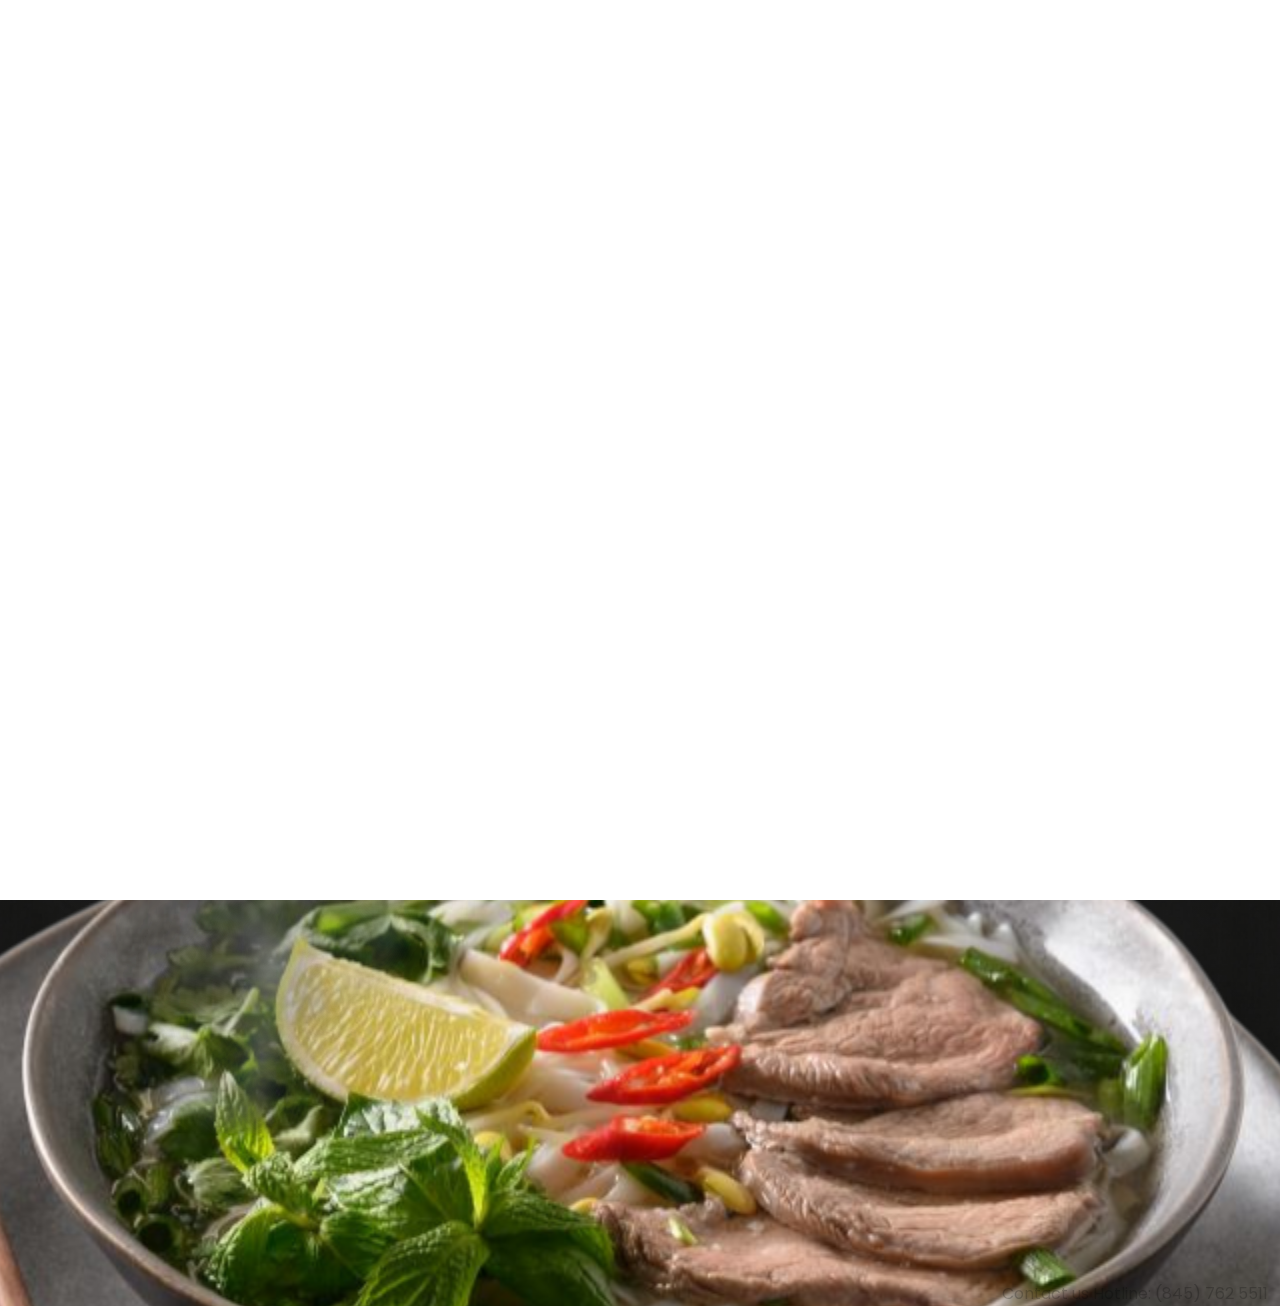
==== index.html @ 6248d5a3 "add index.html" ====
<!-- ===================HEAD=================== -->
<!DOCTYPE html>
<html lang="en">
  <head>
    <meta charset="UTF-8" />
    <meta name="viewport" content="width=device-width, initial-scale=1.0" />
    <title>New Saigon Pho VN - Restaurant</title>
    <link rel="icon" type="image/x-icon" href="./images/favicon.ico" />
    <link
      href="https://cdn.jsdelivr.net/npm/bootstrap@5.3.2/dist/css/bootstrap.min.css"
      rel="stylesheet"
      integrity="sha384-T3c6CoIi6uLrA9TneNEoa7RxnatzjcDSCmG1MXxSR1GAsXEV/Dwwykc2MPK8M2HN"
      crossorigin="anonymous"
    />
    <script
      src="https://cdn.jsdelivr.net/npm/bootstrap@5.3.2/dist/js/bootstrap.bundle.min.js"
      integrity="sha384-C6RzsynM9kWDrMNeT87bh95OGNyZPhcTNXj1NW7RuBCsyN/o0jlpcV8Qyq46cDfL"
      crossorigin="anonymous"
    ></script>
    <script
      src="https://code.jquery.com/jquery-3.7.1.js"
      integrity="sha256-eKhayi8LEQwp4NKxN+CfCh+3qOVUtJn3QNZ0TciWLP4="
      crossorigin="anonymous"
    ></script>
    <link
      rel="stylesheet"
      href="https://cdnjs.cloudflare.com/ajax/libs/font-awesome/6.5.1/css/all.min.css"
      integrity="sha512-DTOQO9RWCH3ppGqcWaEA1BIZOC6xxalwEsw9c2QQeAIftl+Vegovlnee1c9QX4TctnWMn13TZye+giMm8e2LwA=="
      crossorigin="anonymous"
      referrerpolicy="no-referrer"
    />
    <link rel="stylesheet" href="./styles/styles.css" />
    <link rel="stylesheet" href="./styles/adminStyles.css" />
    <link rel="stylesheet" href="./styles/preloaderStyles.css" />
    <base href="/" />
  </head>

  <body>
    <!-- ===================HEAD=================== -->

    <!-- ===================HEADER=================== -->
    <header
      id="header"
      class="d-flex flex-column align-items-center hidden fixed-top"
    >
      <nav class="w-100 navbar-expand-lg" id="navbar">
        <div
          class="container-lg d-flex justify-content-between align-items-center"
        >
          <span style="width: 110px; height: 110px" class="img-fluid">
            <a href="./home.html" class="brand-logo">
              <img
                src="./images/logo.png"
                class="img-fluid d-md-block"
                width="170"
                alt="Logo"
              />
            </a>
          </span>
          <ul class="nav d-none d-md-flex">
            <li>
              <a href="./home.html" class="text-light nav-link active">Home</a>
            </li>
            <li><a href="./menu.html" class="text-light nav-link">Menu</a></li>
            <li>
              <a href="./about.html" class="text-light nav-link">About us</a>
            </li>
          </ul>
          <div
            class="menu-btn d-block d-md-none"
            type="button"
            data-bs-toggle="offcanvas"
            data-bs-target="#side-bar"
            aria-controls="offcanvasRight"
          >
            <i class="fas fa-bars text-light"></i>
          </div>
        </div>
      </nav>
    </header>
    <!-- ===================HEADER=================== -->

    <!-- ===================SIDEBAR=================== -->

    <div
      class="offcanvas offcanvas-end"
      tabindex="-1"
      id="side-bar"
      aria-labelledby="offcanvasRightLabel"
    >
      <div class="offcanvas-header">
        <h5
          class="offcanvas-title fw-2 bold"
          style="color: #7c5132"
          id="offcanvasRightLabel"
        >
          NEW SAIGON PHO VN
        </h5>
        <button
          type="button"
          class="btn-close"
          data-bs-dismiss="offcanvas"
          aria-label="Close"
        ></button>
      </div>
      <div class="offcanvas-body">
        <ul class="menu">
          <li><a href="./home.html" class="nav-link active">Home</a></li>
          <li><a href="./menu.html" class="nav-link">Menu</a></li>
          <li><a href="./about.html" class="nav-link">About us</a></li>
        </ul>
      </div>
    </div>

    <!-- ===================SIDEBAR=================== -->

    <!-- ===================PRELOADER=================== -->
    <div class="bg-light loading" id="preloader">
      <div class="windows8">
        <div class="wBall" id="wBall_1">
          <div class="wInnerBall"></div>
        </div>
        <div class="wBall" id="wBall_2">
          <div class="wInnerBall"></div>
        </div>
        <div class="wBall" id="wBall_3">
          <div class="wInnerBall"></div>
        </div>
        <div class="wBall" id="wBall_4">
          <div class="wInnerBall"></div>
        </div>
        <div class="wBall" id="wBall_5">
          <div class="wInnerBall"></div>
        </div>
      </div>
    </div>
    <!-- ===================PRELOADER=================== -->

    <div class="home-img">
      <div class="container-lg h-100 position-relative">
        <div class="text-group">
          <div class="slogan text-white">
            Bring Vietnamese Culture to The World
          </div>
          <span class="text-white"
            >Experience Vietnam in the heart of Newburgh! At New Saigon Pho VN,
            we're passionate about bringing Vietnamese culture to the world.
            Join us for authentic flavors, from our signature pho to traditional
            banh mi sandwiches. Visit us at 202 S Plank Rd for a taste of
            Vietnam's finest.
            <a href="./about.html" class="text-orange fw-bold hover-underline"
              >See more</a
            >
          </span>
        </div>

        <div
          class="d-flex flex-column justify-content-end d-none d-md-block"
          style="
            z-index: 4;
            position: absolute;
            right: 0;
            bottom: 0;
            opacity: 0.2;
            margin-right: 0.745rem;
          "
        >
          <!-- <div class="mouse ms-auto opacity-100"></div> -->
          <div class="d-flex gap-3 text-light pb-4 pt-2">
            <span class="fw-bold fw-5">Contact us</span>
            <span>Hotline: (845) 762 5511</span>
            <div class="fw-5 d-flex gap-2">
              <a class="text-orange" href=""
                ><i class="fa-brands fa-twitter"></i
              ></a>
              <a class="text-orange" href=""
                ><i class="fa-brands fa-facebook"></i
              ></a>
              <a class="text-orange" href=""
                ><i class="fa-brands fa-square-instagram"></i
              ></a>
            </div>
          </div>
        </div>
      </div>
      <div class="pho-wrap">
        <div class="pho">
          <img
            src="./images/pho.png"
            class="img-fluid ratio ratio-4x3"
            alt="pho"
          />
        </div>

        <div class="smoke-wrap">
          <img
            class="smoke"
            src="./images/smoke.png"
            class="img-fluid"
            alt="smoke"
          />
        </div>
        <div class="smoke-wrap">
          <img
            class="smoke2"
            src="./images/smoke.png"
            class="img-fluid"
            alt="smoke"
          />
        </div>
        <div class="smoke-wrap">
          <img
            class="smoke3"
            src="./images/smoke.png"
            class="img-fluid"
            alt="smoke"
          />
        </div>
      </div>
    </div>

    <script src="./scripts/preloader.js"></script>
    <script src="./scripts/headerAnimation.js"></script>
  </body>
</html>
---- styles/styles.css ----
@import url("https://fonts.googleapis.com/css2?family=Poppins:ital,wght@0,100;0,200;0,300;0,400;0,500;0,600;0,700;0,800;0,900;1,100;1,200;1,300;1,400;1,500;1,600;1,700;1,800;1,900&display=swap");
@import url("https://fonts.googleapis.com/css2?family=Cormorant+Garamond:ital,wght@0,300;0,400;0,500;0,600;0,700;1,300;1,400;1,500;1,600;1,700&display=swap");
* {
  margin: 0;
  padding: 0;
  box-sizing: border-box;
  font-family: "Poppins", sans-serif;
}

html * {
  -webkit-font-smoothing: antialiased;
  -moz-osx-font-smoothing: grayscale;
  scroll-behavior: smooth;
}

body {
  background-color: #f8f9fa;
  /* background-image: linear-gradient(rgba(0, 0, 0, 0.4), rgba(0, 0, 0, 0.4)),
    url("../images/dark-background.jpg"); */
  margin: 0 auto;
  display: flex;
  flex-direction: column;
  min-height: 100vh;
  text-decoration: none;
  overflow-x: hidden;
  /* background: rgb(96, 29, 12);
  background: linear-gradient(
    0deg,
    rgba(110, 59, 59, 1) 23%,
    rgba(192, 96, 47, 1) 73%,
    rgba(190, 106, 21, 1) 100%
  ); */
}

header,
footer {
  width: 100%;
  z-index: 98;
}

.home-img {
  background-image: linear-gradient(rgba(0, 0, 0, 0.4), rgba(0, 0, 0, 0.4)),
    url("../images/one-plant-dark-surface.jpg");
  background-repeat: no-repeat;
  background-position: center;
  background-size: cover;
  height: 100vh;
  width: 100%;
  position: relative;
  overflow: hidden;
}
.home-img .text-group {
  display: block;
  z-index: 3;
  position: relative;
  top: 30%;
  margin-left: auto !important;
  max-width: 65rem;
  width: fit-content;
}
.home-img .text-group .slogan {
  line-height: normal;
  text-align: end;
  font-family: "Cormorant Garamond", serif !important;
  font-weight: 500;
  font-size: 3.8rem;
  font-style: italic;
}
.home-img .text-group span {
  line-height: normal;
  text-align: end;
  text-shadow: 2px 2px 4px rgba(0, 0, 0, 0.5);
  margin-left: auto;
  display: block;
  font-size: 1.2rem;
  font-style: italic;
  max-width: 40rem;
}
.orange-btn {
  color: #ffffff;
  font-weight: 600;
  font-size: 1rem;
  transition: all 0.2s ease;
  border: 2px solid rgba(192, 96, 47, 1);

  border-radius: 50px;
}
.orange-btn:hover {
  background: rgba(192, 96, 47, 1);
  color: #ffffff;
}
.hover-underline:hover {
  text-decoration: underline;
}

.pho-wrap {
  width: fit-content;
  height: fit-content;
  /* min-width: max(600px, -100%); */
  scale: 2;
  position: absolute;
  left: 40%;
  transform: translate(-50%, 12%);
  bottom: 0;
  pointer-events: none;
}
.pho {
  /* min-width: 600px; */
  width: 40vw;
}
.smoke-wrap {
  display: flex;
  justify-content: center;
  width: 100%;
  height: auto;
  position: absolute;
  left: 50%;
  bottom: 50%;
  transform: translateX(-50%);
  overflow: hidden;
}

.smoke,
.smoke2,
.smoke3 {
  position: relative;
  bottom: 0;
  z-index: 1;
  filter: blur(5px);
  transform-origin: 50% 50%;
}

.smoke {
  width: 50%;
  animation: smoke1 3s linear infinite;
  -webkit-animation: smoke1 3s linear infinite;
  animation-delay: 0.5s;
}

.smoke2 {
  width: 50%;
  animation: smoke2 3s linear infinite;
  -webkit-animation: smoke2 3s linear infinite;
  animation-delay: 1.5s;
}

.smoke3 {
  width: 100%;
  animation: smoke3 4s linear infinite;
  -webkit-animation: smoke3 4s linear infinite;
  animation-delay: 2.5s;
}
@-webkit-keyframes smoke1 {
  0% {
    filter: blur(0px);
    transform: translateY(0px) scale(-1, 1);
    opacity: 0;
  }

  25% {
    filter: blur(3px);
    transform: translateY(-10px) scale(-1, 1.05);
    opacity: 0.5;
  }

  50% {
    filter: blur(5px);
    transform: translateY(-20px) scale(-1, 1.1);
    opacity: 1;
  }

  75% {
    filter: blur(5px);
    transform: translateY(-30px) scale(-1, 1.15);
    opacity: 0.5;
  }

  100% {
    filter: blur(7px);
    transform: translateY(-40px) scale(-1, 1.2);
    opacity: 0;
  }
}
@keyframes smoke1 {
  0% {
    filter: blur(0px);
    transform: translateY(0px) scale(-1, 1);
    opacity: 0;
  }

  25% {
    filter: blur(3px);
    transform: translateY(-10px) scale(-1, 1.05);
    opacity: 0.5;
  }

  50% {
    filter: blur(5px);
    transform: translateY(-20px) scale(-1, 1.1);
    opacity: 1;
  }

  75% {
    filter: blur(5px);
    transform: translateY(-30px) scale(-1, 1.15);
    opacity: 0.5;
  }

  100% {
    filter: blur(7px);
    transform: translateY(-40px) scale(-1, 1.2);
    opacity: 0;
  }
}

@-webkit-keyframes smoke2 {
  0% {
    filter: blur(0px);
    transform: translateY(0px) scale(1);
    opacity: 0;
  }

  25% {
    filter: blur(3px);
    transform: translateY(-10px) scale(1.05);
    opacity: 0.5;
  }

  50% {
    filter: blur(5px);
    transform: translateY(-20px) scale(1.1);
    opacity: 1;
  }

  75% {
    filter: blur(5px);
    transform: translateY(-30px) scale(1.15);
    opacity: 0.5;
  }

  100% {
    filter: blur(7px);
    transform: translateY(-40px) scale(1.2);
    opacity: 0;
  }
}
@keyframes smoke2 {
  0% {
    filter: blur(0px);
    transform: translateY(0px) scale(1);
    opacity: 0;
  }

  25% {
    filter: blur(3px);
    transform: translateY(-10px) scale(1.05);
    opacity: 0.5;
  }

  50% {
    filter: blur(5px);
    transform: translateY(-20px) scale(1.1);
    opacity: 1;
  }

  75% {
    filter: blur(5px);
    transform: translateY(-30px) scale(1.15);
    opacity: 0.5;
  }

  100% {
    filter: blur(7px);
    transform: translateY(-40px) scale(1.2);
    opacity: 0;
  }
}
@-webkit-keyframes smoke3 {
  0% {
    filter: blur(0px);
    transform: translateY(0px) scale(1);
    opacity: 0;
  }

  25% {
    filter: blur(3px);
    transform: translateY(-20px) scale(1.05);
    opacity: 0.5;
  }

  50% {
    filter: blur(5px);
    transform: translateY(-40px) scale(1.1);
    opacity: 1;
  }

  75% {
    filter: blur(5px);
    transform: translateY(-60px) scale(1.15);
    opacity: 0.5;
  }

  100% {
    filter: blur(7px);
    transform: translateY(-80px) scale(1.2);
    opacity: 0;
  }
}
@keyframes smoke3 {
  0% {
    filter: blur(0px);
    transform: translateY(0px) scale(1);
    opacity: 0;
  }

  25% {
    filter: blur(3px);
    transform: translateY(-20px) scale(1.05);
    opacity: 0.5;
  }

  50% {
    filter: blur(5px);
    transform: translateY(-40px) scale(1.1);
    opacity: 1;
  }

  75% {
    filter: blur(5px);
    transform: translateY(-60px) scale(1.15);
    opacity: 0.5;
  }

  100% {
    filter: blur(7px);
    transform: translateY(-80px) scale(1.2);
    opacity: 0;
  }
}
.mouse {
  height: 50px;
  width: 35px;
  border-radius: 14px;
  border: 2px solid #fff;
}
.mouse:after {
  content: "";
  display: block;
  height: 8px;
  width: 2px;
  margin: 10px auto;
  background: #fff;
  position: relative;
  -webkit-animation: mousewheel 1.2s ease infinite;
  animation: mousewheel 1.2s ease infinite;
}
@-webkit-keyframes mousewheel {
  0% {
    opacity: 1;
    -webkit-transform: translateY(0);
    transform: translateY(0);
  }
  to {
    opacity: 0;
    -webkit-transform: translateY(8px);
    transform: translateY(8px);
  }
}
@keyframes mousewheel {
  0% {
    opacity: 1;
    -webkit-transform: translateY(0);
    transform: translateY(0);
  }
  to {
    opacity: 0;
    -webkit-transform: translateY(8px);
    transform: translateY(8px);
  }
}

#header-img {
  background-image: linear-gradient(rgba(0, 0, 0, 0.4), rgba(0, 0, 0, 0.4)),
    url("../images/header-image.png");
  background-repeat: no-repeat;
  background-position: center;
  background-size: cover;
  height: 100vh;
  margin-bottom: -3rem;
}

#header .brand-logo {
  height: 100%;
  text-decoration: none;
  user-select: none;
}
#header .nav {
  display: flex;
  flex-direction: row;
  justify-content: end;
  list-style-type: none;
  gap: 0.8rem;
}
#header .nav li a {
  color: rgb(0, 0, 0);
  font-weight: 600;
  font-size: 1rem;
  transition: all 0.2s ease;
  border: 2px solid rgba(192, 96, 47, 1);
  border-radius: 50px;
}
#header .nav li a:hover {
  background: rgba(192, 96, 47, 1);
  color: #ffffff;
}
#header .nav li a.active {
  color: #ffffff !important;
  background: rgba(192, 96, 47, 1);
}

#side-bar .menu {
  padding-left: 0 !important;
  margin-top: 2rem;
  width: 100%;
  list-style-type: none;
  display: flex;
  flex-direction: column;
  /* align-items: center; */
  gap: 1rem;
}
#side-bar .menu li a {
  margin-left: 2rem;
  text-decoration: none;
  color: inherit;
  font-size: 1.4rem;
  font-weight: 500;
  transition: all 0.2s ease;
  padding: 5px;
  border-radius: 5px;
}
#side-bar .menu li a:hover {
  color: rgba(192, 96, 47, 1);
}
#side-bar .menu li a.active {
  color: rgba(192, 96, 47, 1);
}

#header .menu-btn {
  font-size: 1.5rem;
  cursor: pointer;
  transition: all 0.5s ease;
  padding: 20px;
  border-radius: 50%;
  display: none;
}

#header .menu-btn:hover {
  transform: rotate(270deg);
}
.content {
  min-height: calc(100vh - 158px);
}

.login-container {
  width: 400px;
}

.login-container h2 {
  margin-bottom: 20px;
}

.login-form input {
  width: 100%;
  padding: 10px;
  margin-bottom: 15px;
  border: 1px solid #ccc;
  border-radius: 4px;
  box-sizing: border-box;
}

.login-form button {
  width: 100%;
  padding: 10px;
  background: rgba(192, 96, 47, 1);
  color: #fff;
  border: none;
  border-radius: 4px;
  cursor: pointer;
}
.login-form button:hover {
  background: #ffd8ab;
  color: rgb(46, 46, 46);
  cursor: pointer;
}
.login-form button:hover {
  background: #ffd8ab;
  color: rgb(46, 46, 46);
  cursor: pointer;
}

#menu-card {
  background: rgb(255, 255, 255);
  width: 100%;
  margin: 0 1.5rem;
}

#category-list
  .accordion-item
  .accordion-body
  .list-group
  .list-group-item.active {
  color: rgba(192, 96, 47, 1) !important;
  font-weight: 500;
  background-color: #e9ecef !important;
  border-color: #e9ecef !important;
}

#preloader {
  background: rgb(255, 255, 255);
  display: flex;
  justify-content: center;
  height: 100vh;
  width: 100%;
  position: fixed;
  z-index: 100;
}

.ratio-4-3 {
  width: 100%;
  height: auto;
  aspect-ratio: 4/3;
}

.list-group a {
  cursor: pointer;
}

.card {
  border: none;
  box-shadow: 0px 7px 10px rgba(78, 78, 78, 0.3);
}

.page-link:hover {
  color: rgba(192, 96, 47, 1);
  box-shadow: none;
}
.page-link:focus {
  color: rgba(192, 96, 47, 1);
  box-shadow: none;
}

.accordion-button:focus {
  background: rgba(192, 96, 47, 1);
  box-shadow: none;
}
.accordion-button:not(.collapsed) {
  background: rgba(192, 96, 47, 1);
  box-shadow: none;
  color: #f8ddd0;
}

#title {
  text-shadow: 2px 2px 5px black;
}

hr {
  border: 0;
  height: 1.4px; /* Set the height of the horizontal line */
  background: rgb(85, 85, 85);
  background: radial-gradient(
    circle,
    rgba(85, 85, 85, 1) 0%,
    rgb(197, 196, 196) 50%,
    rgb(218, 216, 216) 100%
  );
}

.orange {
  background: rgba(192, 96, 47, 1);
}

.text-orange {
  color: rgba(192, 96, 47, 1);
}

.blur-min {
  -webkit-backdrop-filter: saturate(200%) blur(30px);
  backdrop-filter: saturate(200%) blur(30px);
  background-color: hsla(0, 0%, 100%, 0.55) !important;
}
.blur-max {
  -webkit-backdrop-filter: saturate(200%) blur(30px);
  backdrop-filter: saturate(200%) blur(30px);
  background-color: hsla(0, 0%, 100%, 0.7) !important;
}

.show-2 {
  opacity: 1 !important;
  transform: translateY(0%) !important;
}

.fade-1 {
  opacity: 0 !important;
}

.loading {
  opacity: 1;
  transition: all 0.65s ease-in;
}

.show-1 {
  max-height: fit-content !important;
  opacity: 1 !important;
}

.btns {
  position: fixed;
  bottom: 20px;
  right: 10px;
  z-index: 100;
}

#more-btn {
  width: 50px;
  height: 50px;
  font-size: 1.5rem;
  background: #ffffff;
  color: #d8671b;
  margin-bottom: 5px;
  transition: background 0.4s ease-in-out, color 0.4s ease-in-out;
}
#more-btn.active {
  background-color: #d8671b;
  color: white;
}

#assets {
  list-style: none;
  padding: 0;
  margin: 0;
  position: fixed;
  bottom: 120px; /* Adjust this value based on your design */
  right: 10px;
  max-height: 0;
  overflow: hidden;
  opacity: 0;
  transition: max-height 0.3s ease, opacity 0.3s ease;
  z-index: 99;
}
#assets li {
  margin-bottom: 10px;
}
#assets li #call-btn {
  width: 50px;
  height: 50px;
  font-size: 1.5rem;
  background-color: #47d81b;
  color: white;
}

#to-top {
  width: 50px;
  height: 50px;
  font-size: 1.5rem;
  background-color: #d8671b;
  color: white;
  opacity: 0;
  transition: all 0.4s ease-in-out;
  pointer-events: none;
}
#to-top.active {
  opacity: 1;
  pointer-events: auto;
}

#about-img {
  background-image: linear-gradient(rgba(0, 0, 0, 0.4), rgba(0, 0, 0, 0.4)),
    url("../images/about-image.png");
  background-repeat: no-repeat;
  background-position: center;
  background-size: cover;
  height: 40vh;
  width: 50vw;
  margin-bottom: 2rem;
}

.block-image img {
  height: auto;
  max-width: 100%;
  vertical-align: bottom;
}
@media screen and (width < 576px) {
  .home-img .text-group {
    top: 20% !important;
  }
  .home-img .text-group .slogan {
    font-size: 10vw !important;
  }
}
@media screen and (width < 768px) {
  .home-img .text-group .slogan {
    font-size: 2.5rem;
  }
  .home-img .text-group span {
    font-size: 1rem;
  }
  .pho-wrap {
    top: 50% !important;
    left: 60% !important;
  }
  .pho {
    width: 80vw !important;
  }
  #side-bar {
    width: 100%;
  }
  #header {
    border-radius: 0 !important;
  }
  .login-container {
    box-shadow: none !important;
    width: 100vw !important;
    border-radius: 0 !important;
    height: 100vh !important;
  }
  #menu-card {
    width: 100% !important;
    border-radius: 0 !important;
    margin: 0 !important;
  }
  #about-img {
    width: 100vw !important;
  }
}
@media screen and (768px <= width < 992px) {
  #side-bar {
    width: 60%;
  }
  #header {
    border-radius: 0 !important;
  }
  .login-container {
    box-shadow: none !important;
    width: 100vw !important;
    border-radius: 0 !important;
    height: 100vh !important;
  }
  #menu-card {
    width: 100% !important;
    border-radius: 0 !important;
    margin: 0 !important;
  }
  #about-img {
    width: 100vw !important;
  }
}

@media (prefers-reduced-motion: no-preference) {
  .hidden {
    opacity: 0;
    transform: translateY(-100%);
    transition: all 0.6s;
  }
}
---- styles/adminStyles.css ----
.navbar-vertical.navbar-expand-lg.fixed-start {
    left: 0;
  }
.navbar-vertical.navbar-expand-lg {
  display: block;
  position: fixed;
  top: 0;
  bottom: 0;
  width: 100%;
  max-width: 15.625rem !important;
  overflow-y: auto;
  padding: 0;
  box-shadow: none;
}
.navbar-vertical.navbar-expand-lg .navbar-collapse {
  display: block;
  overflow: auto;
  height: calc(100vh - 200px);
}
.navbar-nav .nav-item .active {
  background-image: linear-gradient(195deg, #f1ad45, #d8671b) !important;
}

.collapse:not(.show) {
  display: none;
}

.ps {
  overflow: hidden !important;
  overflow-anchor: none;
  -ms-overflow-style: none;
  touch-action: auto;
  -ms-touch-action: auto;
}

.sidenav {
  background-image: linear-gradient(195deg, #42424a, #191919);
  z-index: 9999;
}

#sidenav-btn {
  background-image: linear-gradient(195deg, #42424a, #191919);
  height: 50px;
  width: 50px;
  font-size: 1.4rem;
}

.main-content, .sidenav {
  transition: all .2s ease-in-out;
}

.navbar-vertical .navbar-brand-img, .navbar-vertical .navbar-brand>img {
  max-width: 100%;
  max-height: 2rem;
}

.navbar-vertical.navbar-expand-lg .navbar-nav .nav-item {
  width: 100%;
}

.navbar-vertical .navbar-nav .nav-link {
  display: flex;
  align-items: center;
  white-space: nowrap;
  padding-left: 1rem;
  padding-right: 1rem;
  font-weight: 300;
  color: #fff;
}

.navbar-vertical.navbar-expand-lg .navbar-nav .nav-link {
  padding-top: 0.75rem;
  padding-bottom: 0.75rem;
  margin: 0 1rem;
  margin-bottom: 1.5px;
    font-size: 1rem;
}
.navbar-vertical.navbar-expand-lg .navbar-nav .nav-link:hover {
    background: rgba(99, 99, 99, 0.8);
}

.navbar-vertical.navbar-expand-lg .navbar-nav>.nav-item {
  margin-top: 0.125rem;
}

.sidenav-header {
  height: 4.875rem;
}

.sidenav .navbar-brand, .sidenav .navbar-heading {
  display: block;
}

.sidenav .navbar-brand {
  padding: 1.5rem 2rem;
}

.navbar .nav-link, .navbar .navbar-brand {
    color: #344767;
    font-size: .875rem;
}

a {
    text-decoration: none;
}

hr.horizontal {
  background-color: transparent;
}
hr.horizontal.light {
  background-image: linear-gradient(90deg, hsla(0, 0%, 100%, 0), #fff, hsla(0, 0%, 100%, 0));
}

img, svg {
  vertical-align: middle;
}

.max-height-vh-100 {
  max-height: 100vh !important;
}

.slide-in {
  transform: translateX(0%) !important;
}

.blacken {
  opacity: 0.5 !important;
}

@media (min-width: 1200px) {
  .sidenav.fixed-start+.main-content {
    margin-left: 17.125rem;
  }
}

@media (max-width: 1200px) {
  .sidenav {
    transform: translateX(-200%);
    margin: 0 !important;
    border: 0 !important;
    border-radius: 0 !important;
    
  }

  #sidenav-btn {
    display: block !important;
    z-index: 200;
  }
}
---- styles/preloaderStyles.css ----
.windows8 {
	position: relative;
	width: 78px;
	height:78px;
	margin:auto;
}

.windows8 .wBall {
	position: absolute;
	width: 74px;
	height: 74px;
	opacity: 0;
	transform: rotate(225deg);
		-o-transform: rotate(225deg);
		-ms-transform: rotate(225deg);
		-webkit-transform: rotate(225deg);
		-moz-transform: rotate(225deg);
	animation: orbit 3.9325s infinite;
		-o-animation: orbit 3.9325s infinite;
		-ms-animation: orbit 3.9325s infinite;
		-webkit-animation: orbit 3.9325s infinite;
		-moz-animation: orbit 3.9325s infinite;
}

.windows8 .wBall .wInnerBall{
	position: absolute;
	width: 10px;
	height: 10px;
	background: rgba(192, 96, 47, 1);
	left: 0px;
	top: 0px;
	border-radius: 10px;
}

.windows8 #wBall_1 {
	animation-delay: 0.856s;
		-o-animation-delay: 0.856s;
		-ms-animation-delay: 0.856s;
		-webkit-animation-delay: 0.856s;
		-moz-animation-delay: 0.856s;
}

.windows8 #wBall_2 {
	animation-delay: 0.173s;
		-o-animation-delay: 0.173s;
		-ms-animation-delay: 0.173s;
		-webkit-animation-delay: 0.173s;
		-moz-animation-delay: 0.173s;
}

.windows8 #wBall_3 {
	animation-delay: 0.3465s;
		-o-animation-delay: 0.3465s;
		-ms-animation-delay: 0.3465s;
		-webkit-animation-delay: 0.3465s;
		-moz-animation-delay: 0.3465s;
}

.windows8 #wBall_4 {
	animation-delay: 0.5095s;
		-o-animation-delay: 0.5095s;
		-ms-animation-delay: 0.5095s;
		-webkit-animation-delay: 0.5095s;
		-moz-animation-delay: 0.5095s;
}

.windows8 #wBall_5 {
	animation-delay: 0.693s;
		-o-animation-delay: 0.693s;
		-ms-animation-delay: 0.693s;
		-webkit-animation-delay: 0.693s;
		-moz-animation-delay: 0.693s;
}



@keyframes orbit {
	0% {
		opacity: 1;
		z-index:99;
		transform: rotate(180deg);
		animation-timing-function: ease-out;
	}

	7% {
		opacity: 1;
		transform: rotate(300deg);
		animation-timing-function: linear;
		origin:0%;
	}

	30% {
		opacity: 1;
		transform:rotate(410deg);
		animation-timing-function: ease-in-out;
		origin:7%;
	}

	39% {
		opacity: 1;
		transform: rotate(645deg);
		animation-timing-function: linear;
		origin:30%;
	}

	70% {
		opacity: 1;
		transform: rotate(770deg);
		animation-timing-function: ease-out;
		origin:39%;
	}

	75% {
		opacity: 1;
		transform: rotate(900deg);
		animation-timing-function: ease-out;
		origin:70%;
	}

	76% {
	opacity: 0;
		transform:rotate(900deg);
	}

	100% {
	opacity: 0;
		transform: rotate(900deg);
	}
}

@-o-keyframes orbit {
	0% {
		opacity: 1;
		z-index:99;
		-o-transform: rotate(180deg);
		-o-animation-timing-function: ease-out;
	}

	7% {
		opacity: 1;
		-o-transform: rotate(300deg);
		-o-animation-timing-function: linear;
		-o-origin:0%;
	}

	30% {
		opacity: 1;
		-o-transform:rotate(410deg);
		-o-animation-timing-function: ease-in-out;
		-o-origin:7%;
	}

	39% {
		opacity: 1;
		-o-transform: rotate(645deg);
		-o-animation-timing-function: linear;
		-o-origin:30%;
	}

	70% {
		opacity: 1;
		-o-transform: rotate(770deg);
		-o-animation-timing-function: ease-out;
		-o-origin:39%;
	}

	75% {
		opacity: 1;
		-o-transform: rotate(900deg);
		-o-animation-timing-function: ease-out;
		-o-origin:70%;
	}

	76% {
	opacity: 0;
		-o-transform:rotate(900deg);
	}

	100% {
	opacity: 0;
		-o-transform: rotate(900deg);
	}
}

@-ms-keyframes orbit {
	0% {
		opacity: 1;
		z-index:99;
		-ms-transform: rotate(180deg);
		-ms-animation-timing-function: ease-out;
	}

	7% {
		opacity: 1;
		-ms-transform: rotate(300deg);
		-ms-animation-timing-function: linear;
		-ms-origin:0%;
	}

	30% {
		opacity: 1;
		-ms-transform:rotate(410deg);
		-ms-animation-timing-function: ease-in-out;
		-ms-origin:7%;
	}

	39% {
		opacity: 1;
		-ms-transform: rotate(645deg);
		-ms-animation-timing-function: linear;
		-ms-origin:30%;
	}

	70% {
		opacity: 1;
		-ms-transform: rotate(770deg);
		-ms-animation-timing-function: ease-out;
		-ms-origin:39%;
	}

	75% {
		opacity: 1;
		-ms-transform: rotate(900deg);
		-ms-animation-timing-function: ease-out;
		-ms-origin:70%;
	}

	76% {
	opacity: 0;
		-ms-transform:rotate(900deg);
	}

	100% {
	opacity: 0;
		-ms-transform: rotate(900deg);
	}
}

@-webkit-keyframes orbit {
	0% {
		opacity: 1;
		z-index:99;
		-webkit-transform: rotate(180deg);
		-webkit-animation-timing-function: ease-out;
	}

	7% {
		opacity: 1;
		-webkit-transform: rotate(300deg);
		-webkit-animation-timing-function: linear;
		-webkit-origin:0%;
	}

	30% {
		opacity: 1;
		-webkit-transform:rotate(410deg);
		-webkit-animation-timing-function: ease-in-out;
		-webkit-origin:7%;
	}

	39% {
		opacity: 1;
		-webkit-transform: rotate(645deg);
		-webkit-animation-timing-function: linear;
		-webkit-origin:30%;
	}

	70% {
		opacity: 1;
		-webkit-transform: rotate(770deg);
		-webkit-animation-timing-function: ease-out;
		-webkit-origin:39%;
	}

	75% {
		opacity: 1;
		-webkit-transform: rotate(900deg);
		-webkit-animation-timing-function: ease-out;
		-webkit-origin:70%;
	}

	76% {
	opacity: 0;
		-webkit-transform:rotate(900deg);
	}

	100% {
	opacity: 0;
		-webkit-transform: rotate(900deg);
	}
}

@-moz-keyframes orbit {
	0% {
		opacity: 1;
		z-index:99;
		-moz-transform: rotate(180deg);
		-moz-animation-timing-function: ease-out;
	}

	7% {
		opacity: 1;
		-moz-transform: rotate(300deg);
		-moz-animation-timing-function: linear;
		-moz-origin:0%;
	}

	30% {
		opacity: 1;
		-moz-transform:rotate(410deg);
		-moz-animation-timing-function: ease-in-out;
		-moz-origin:7%;
	}

	39% {
		opacity: 1;
		-moz-transform: rotate(645deg);
		-moz-animation-timing-function: linear;
		-moz-origin:30%;
	}

	70% {
		opacity: 1;
		-moz-transform: rotate(770deg);
		-moz-animation-timing-function: ease-out;
		-moz-origin:39%;
	}

	75% {
		opacity: 1;
		-moz-transform: rotate(900deg);
		-moz-animation-timing-function: ease-out;
		-moz-origin:70%;
	}

	76% {
	opacity: 0;
		-moz-transform:rotate(900deg);
	}

	100% {
	opacity: 0;
		-moz-transform: rotate(900deg);
	}
}
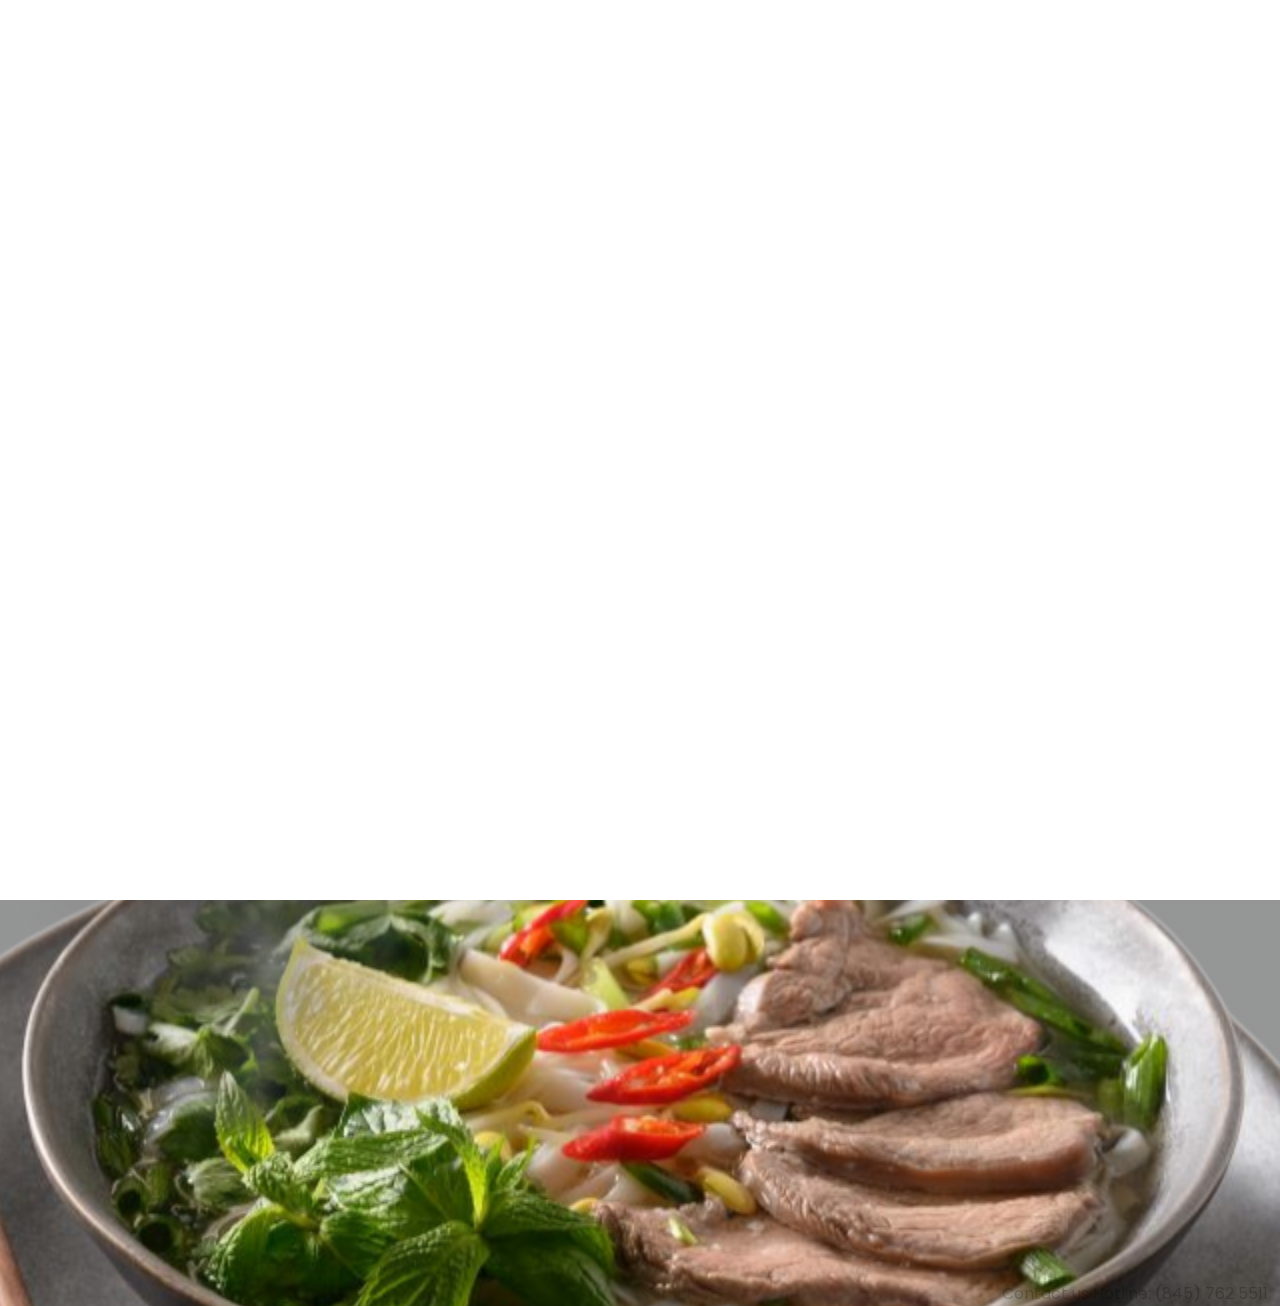
==== commit 7d173925: "test3" ====
--- a/index.html
+++ b/index.html
@@ -48,7 +48,7 @@
           class="container-lg d-flex justify-content-between align-items-center"
         >
           <span style="width: 110px; height: 110px" class="img-fluid">
-            <a href="./home.html" class="brand-logo">
+            <a href="." class="brand-logo">
               <img
                 src="./images/logo.png"
                 class="img-fluid d-md-block"
@@ -59,9 +59,11 @@
           </span>
           <ul class="nav d-none d-md-flex">
             <li>
-              <a href="./home.html" class="text-light nav-link active">Home</a>
+              <a href="." class="text-light nav-link active">Home</a>
             </li>
-            <li><a href="./menu.html" class="text-light nav-link">Menu</a></li>
+            <li>
+              <a href="./menu.html" class="text-light nav-link">Menu</a>
+            </li>
             <li>
               <a href="./about.html" class="text-light nav-link">About us</a>
             </li>
@@ -81,6 +83,19 @@
     <!-- ===================HEADER=================== -->
 
     <!-- ===================SIDEBAR=================== -->
+    <!-- <div class="side-bar">
+  <div class="top">
+    <div class="close-btn">
+      <i class="fas fa-times fa-beat"></i>
+    </div>
+  </div>
+  <ul class="menu">
+    <li><a href="#">Home</a></li>
+    <li><a href="#">Menu</a></li>
+    <li><a href="#">About us</a></li>
+    <li><a href="#">Contact</a></li>
+  </ul>
+</div> -->
 
     <div
       class="offcanvas offcanvas-end"
@@ -105,9 +120,15 @@
       </div>
       <div class="offcanvas-body">
         <ul class="menu">
-          <li><a href="./home.html" class="nav-link active">Home</a></li>
-          <li><a href="./menu.html" class="nav-link">Menu</a></li>
-          <li><a href="./about.html" class="nav-link">About us</a></li>
+          <li>
+            <a href="." class="nav-link active">Home</a>
+          </li>
+          <li>
+            <a href="./menu.html" class="nav-link">Menu</a>
+          </li>
+          <li>
+            <a href="./about.html" class="nav-link">About us</a>
+          </li>
         </ul>
       </div>
     </div>
@@ -220,6 +241,7 @@
     </div>
 
     <script src="./scripts/preloader.js"></script>
+    <!-- <script src="/scripts/assetsAnimation.js"></script> -->
     <script src="./scripts/headerAnimation.js"></script>
   </body>
 </html>
--- a/styles/styles.css
+++ b/styles/styles.css
@@ -40,7 +40,7 @@
 
 .home-img {
   background-image: linear-gradient(rgba(0, 0, 0, 0.4), rgba(0, 0, 0, 0.4)),
-    url("../images/one-plant-dark-surface.jpg");
+    url("./images/one-plant-dark-surface.jpg");
   background-repeat: no-repeat;
   background-position: center;
   background-size: cover;
@@ -381,7 +381,7 @@
 
 #header-img {
   background-image: linear-gradient(rgba(0, 0, 0, 0.4), rgba(0, 0, 0, 0.4)),
-    url("../images/header-image.png");
+    url("./images/header-image.png");
   background-repeat: no-repeat;
   background-position: center;
   background-size: cover;
@@ -675,7 +675,7 @@
 
 #about-img {
   background-image: linear-gradient(rgba(0, 0, 0, 0.4), rgba(0, 0, 0, 0.4)),
-    url("../images/about-image.png");
+    url("./images/about-image.png");
   background-repeat: no-repeat;
   background-position: center;
   background-size: cover;
